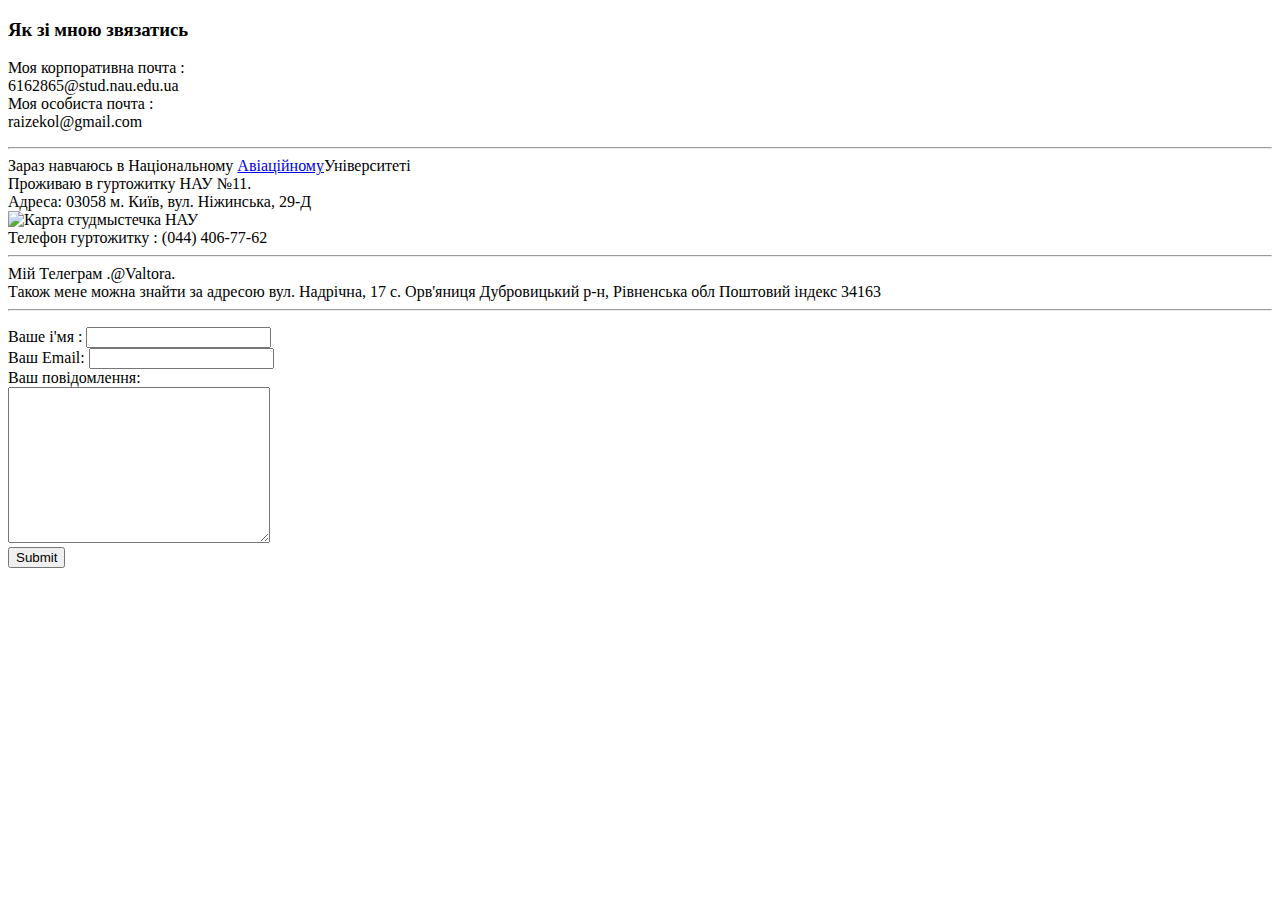
==== contacts.html @ 032f4bb0 "Add Initial CV Website Files" ====
<!DOCTYPE html>
<html lang="en" dir="ltr">
  <head>
    <meta charset="utf-8">
    <title>🕻Raizekol's contacts</title>
  </head>
  <body>
<h3>Як зі мною звязатись</h3>
<p>
  Моя корпоративна почта : <br>
   6162865@stud.nau.edu.ua<br>
  Моя особиста почта : <br>
   raizekol@gmail.com <br>
   <hr>
   Зараз навчаюсь в Національному <a href="https://nau.edu.ua/">Авіаційному</a>Університеті <br>
   Проживаю в гуртожитку НАУ №11.<br>
Адреса: 03058 м. Київ,  вул. Ніжинська, 29-Д <br> <img src="https://nau.edu.ua/wp-content/uploads/2020/06/mapa-nau-gurtoj-1024x724.jpg " height="350" width="350" alt="Карта студмыстечка НАУ"><br>
Телефон гуртожитку : (044) 406-77-62 <br>
<hr>
 Мій Телеграм .@Valtora. <br>
 Також мене можна знайти за адресою
 вул. Надрічна, 17 с. Орв'яниця Дубровицький р-н, Рівненська обл
Поштовий індекс	34163
<hr>
  </p>
<form class="" action="mailto:raizekol@gmail.com" method="post" enctype="text/plain">
  <label for="">Ваше і'мя :</label>
  <input type="text" name="yourName" value=""> <br>
  <label for="">Ваш Email:</label>
  <input type="email" name="yourEmail" value=""> <br>
  <label for="">Ваш повідомлення:</label><br>
  <textarea name="yourMassage" rows="10" cols="30"></textarea><br>
  <input type="submit" name="" >
</form>
  </body>
</html>
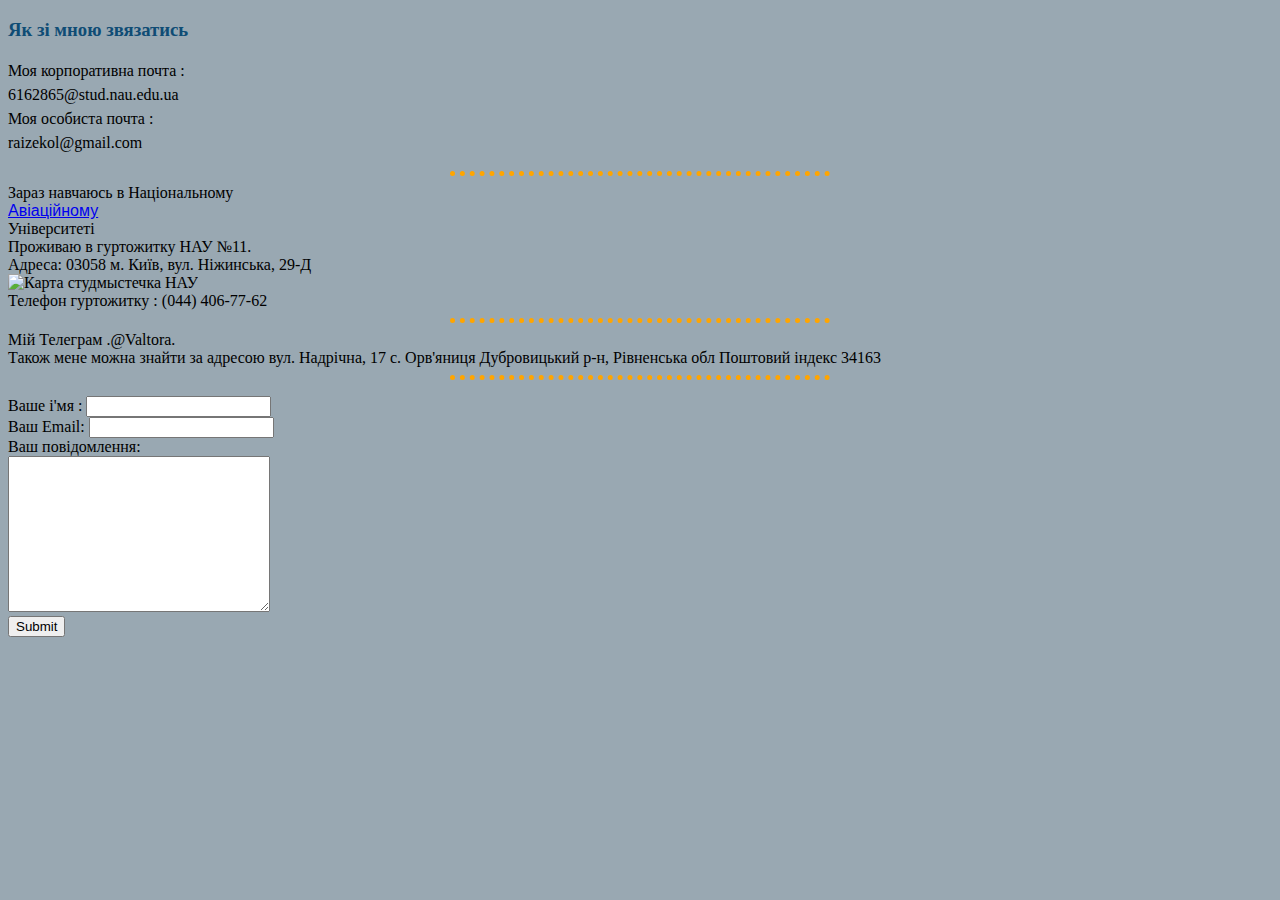
==== commit 159de7ac: "Add Initial CV Website Files" ====
--- a/contacts.html
+++ b/contacts.html
@@ -3,6 +3,7 @@
   <head>
     <meta charset="utf-8">
     <title>🕻Raizekol's contacts</title>
+      <link rel="stylesheet" href="styles.css">
   </head>
   <body>
 <h3>Як зі мною звязатись</h3>
--- a/styles.css
+++ b/styles.css
@@ -0,0 +1,69 @@
+body
+{
+  background-color :#99a8b2;
+  background-size: contain;
+background-repeat: no-repeat;
+}
+hr
+{
+  border-style: none;
+  border-top-style: dotted ;
+border-color: orange;
+border-width: 5px;
+  width: 30%;
+}
+
+#sidebar  {
+  color: inherit;
+
+}
+h1{
+
+  color: #0f4c75;
+}
+h3
+ {
+
+  color: #0f4c75;
+  height: auto;
+}
+  table{
+    background-color : orange ;
+  background-color: grey;
+}
+ol{
+text-decoration: underline;
+}
+p{
+  line-height: 150%;
+
+}
+a{
+  display: block;
+  font-family: Arial;
+}
+/*********************************************class selection*******************************************/
+.redh3
+{
+  color: red;
+}
+.greenh3
+{
+color: green ;
+}
+.shrift{
+  font-family: cursive ,serif;
+}
+img:hover
+{
+  background-color: white ;
+}
+.img1{
+  height: 250px;
+  width: 250px;
+}
+/*********************************************id selection*******************************************/
+#mainheading
+{
+  color: blue ;
+}
